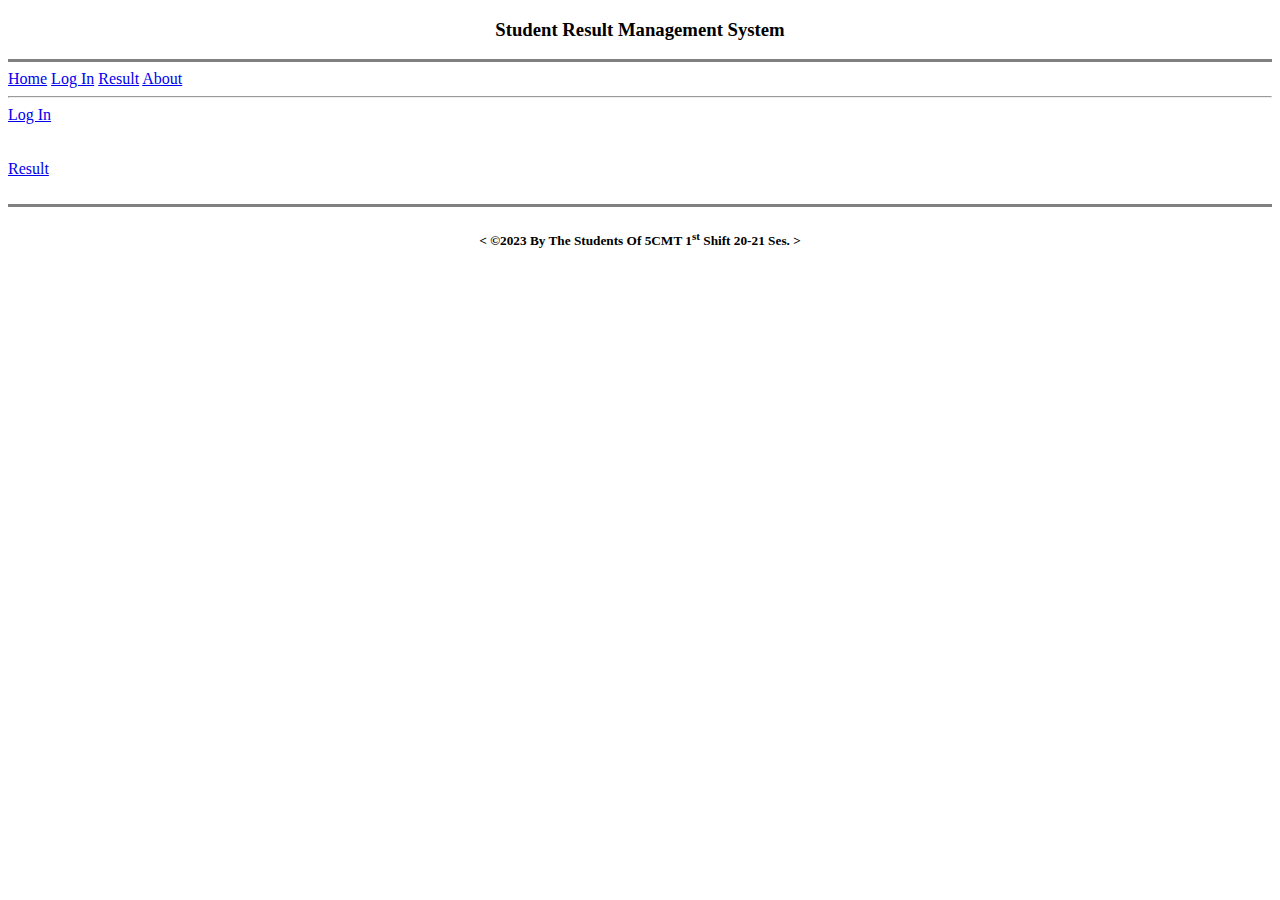
==== index.html @ 3729ed80 "Add files via upload" ====
<!DOCTYPE html>
<html lang="en">

<head>
    <meta charset="UTF-8">
    <meta http-equiv="X-UA-Compatible" content="IE=edge">
    <meta name="viewport" content="width=device-width, initial-scale=1.0">
    <title>Home - SRMS</title>
    <link rel="stylesheet" href="css/styles.css">
    <link rel="icon" href="images/favicon.ico">
</head>

<body>
    <div class="content">
        <H3 align="center">Student Result Management System</H3>
        <hr size="3" noshade>

        <div class="links">
            <a href="index.html">Home</a>
            <a href="admin-login.html">Log In</a>
            <a href="result-search.html">Result</a>
            <a href="about.html">About</a>
            <hr class="linkshr">
        </div>

        <div class="homepage">
            <a href="admin-login.html" class="homebtn" >Log In</a><br><br><br>
            <a href="result-search.html" class="homebtn" >Result</a><br><br>
            <hr size="3" noshade>
            <h5 id="footer" align="center">
                < ©2023 By The Students Of 5CMT 1<sup>st</sup> Shift 20-21 Ses. >
            </h5>
        </div>
    </div>
</body>

</html>
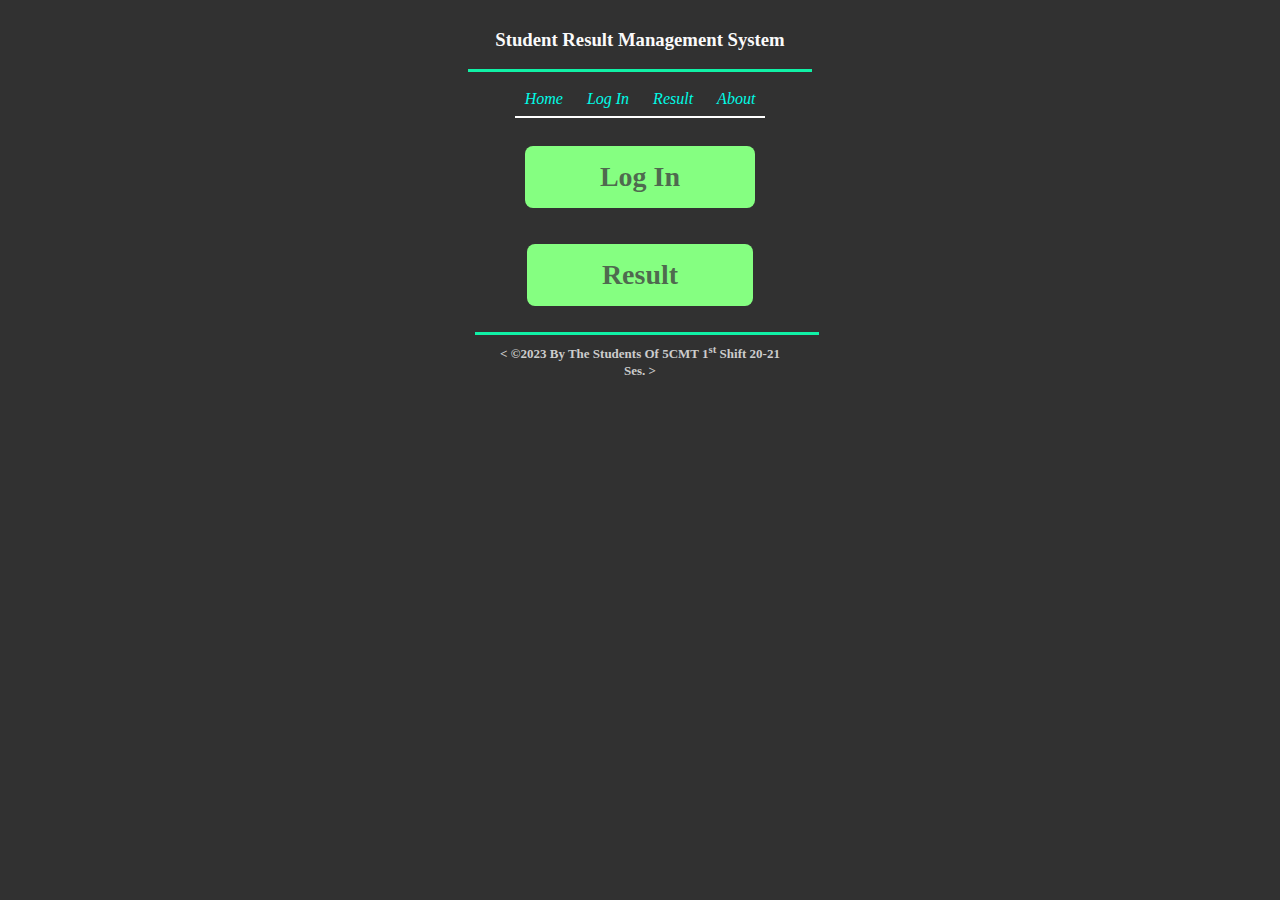
==== commit 7189b3ea: "So Many Things Are Updated." ====
--- a/index.html
+++ b/index.html
@@ -16,10 +16,10 @@
         <hr size="3" noshade>
 
         <div class="links">
-            <a href="index.html">Home</a>
-            <a href="admin-login.html">Log In</a>
-            <a href="result-search.html">Result</a>
-            <a href="about.html">About</a>
+            <a class="toplinks" href="index.html">Home</a>
+            <a class="toplinks" href="admin-login.html">Log In</a>
+            <a class="toplinks" href="result-search.html">Result</a>
+            <a class="toplinks" href="about.html">About</a>
             <hr class="linkshr">
         </div>
 
--- a/css/styles.css
+++ b/css/styles.css
@@ -0,0 +1,146 @@
+body {
+    background-color: #313131;
+    margin: 0;
+}
+
+h3 {
+    color: #fafafa;
+    Padding: 5 5 5 5px;
+}
+
+h4 {
+    color: #eeb007;
+    font-size: 20px;
+    font-weight: bold;
+    margin: 15px;
+    margin-top: 0px;
+}
+
+.form {
+    color: #dd6a0b;
+}
+
+hr {
+    background-color: #10f1a6;
+    border-style: none;
+    height: 3px;
+    width: 344px;
+}
+
+.linkshr {
+    background-color: #ffffff;
+    border-style: none;
+    height: 2px;
+    width: 250px;
+}
+
+#footer {
+    color: #cccccc;
+    font-size: 13px;
+    font-weight: bold;
+    margin: 15px;
+    margin-top: 0px;
+}
+
+a {
+    color: #00fce7;
+}
+
+.toplinks {
+    padding: 10px;
+}
+
+.content {
+    width: 350px;
+    margin: auto;
+    padding: 10px;
+}
+
+.links {
+    text-align: center;
+    font-style: italic;
+    margin: auto;
+    padding: 10px;
+}
+
+a:link {
+    text-decoration: none;
+}
+
+a:visited {
+    text-decoration: none;
+}
+
+a:hover {
+    text-decoration: underline;
+}
+
+a:active {
+    text-decoration: underline;
+}
+
+.abouttablebody {
+    text-align: center;
+    color: #ffffff;
+}
+
+.thead {
+    text-align: center;
+    color: #ffc400;
+}
+
+.abouttable {
+    border: #cccccc;
+    border-width: 2px;
+    text-align: center;
+    border-style: dashed;
+}
+
+.aboutfblinks {
+    color: #40a5f8;
+}
+
+td {
+    font-size: 13px;
+    text-align: left;
+    padding-left: 1px;
+    padding-right: 1px;
+    padding-top: 0px;
+    padding-bottom: 0px;
+}
+
+.homepage {
+    text-align: center;
+    margin: auto;
+    padding: 10px;
+}
+
+.homebtn {
+    background-color: #85ff81;
+    color: #414141c7;
+    font-size: 28px;
+    font-weight: bold;
+    padding: 15px 75px;
+    border-radius: 8px;
+    display: inline-block;
+}
+
+.input {
+    background-color: #dfdfdf;
+    color: #414141c7;
+    font-size: 15px;
+    font-weight: bold;
+    padding: 8px 8px;
+    border-radius: 8px;
+    display: inline-block;
+}
+
+.loginbtn {
+    background-color: #dfdfdf;
+    color: hsl(0, 0%, 0%);
+    font-size: 15px;
+    font-weight: bold;
+    padding: 8px 20px;
+    border-radius: 8px;
+    display: inline-block;
+}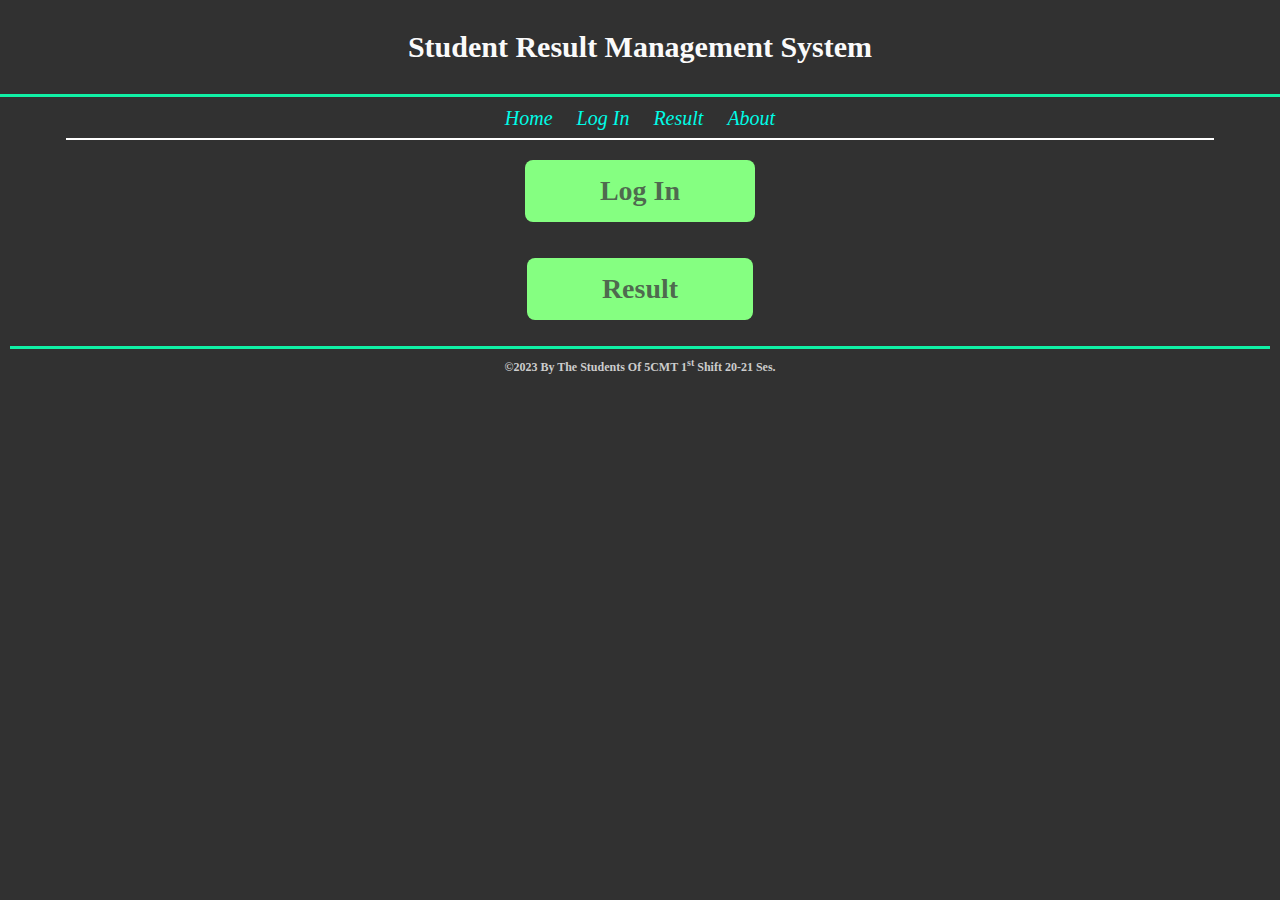
==== commit d2ae15be: "A Lots Of Things Changes" ====
--- a/index.html
+++ b/index.html
@@ -24,11 +24,11 @@
         </div>
 
         <div class="homepage">
-            <a href="admin-login.html" class="homebtn" >Log In</a><br><br><br>
-            <a href="result-search.html" class="homebtn" >Result</a><br><br>
+            <a href="admin-login.html" class="homebtn">Log In</a><br><br><br>
+            <a href="result-search.html" class="homebtn">Result</a><br><br>
             <hr size="3" noshade>
             <h5 id="footer" align="center">
-                < ©2023 By The Students Of 5CMT 1<sup>st</sup> Shift 20-21 Ses. >
+                ©2023 By The Students Of 5CMT 1<sup>st</sup> Shift 20-21 Ses.
             </h5>
         </div>
     </div>
--- a/css/styles.css
+++ b/css/styles.css
@@ -1,90 +1,86 @@
+/*All Pages Styles*/
+/*All Pages BG Color*/
 body {
     background-color: #313131;
-    margin: 0;
+    margin: 0px;
 }
 
+/*All Pages Student Result Management Systent White Text h3*/
 h3 {
     color: #fafafa;
-    Padding: 5 5 5 5px;
+    font-size: 30px;
 }
 
+/*All Pages Name Orange Text h4*/
 h4 {
     color: #eeb007;
-    font-size: 20px;
+    font-size: 25px;
     font-weight: bold;
-    margin: 15px;
-    margin-top: 0px;
+    margin: 0px;
+    text-decoration: underline;
 }
 
-.form {
-    color: #dd6a0b;
-}
-
+/*All Pages Green Horizontal Line hr*/
 hr {
     background-color: #10f1a6;
     border-style: none;
     height: 3px;
-    width: 344px;
+    width: 100%;
 }
 
+/*All Pages Links Styles*/
+a:link {
+    text-decoration: none;
+}
+
+/*All Pages Links Styles*/
+a:visited {
+    text-decoration: none;
+}
+
+/*All Pages Links Styles*/
+a:hover {
+    text-decoration: underline;
+}
+
+/*All Pages Links Styles*/
+a:active {
+    text-decoration: underline;
+}
+
+/* Home, Login, Result, About Horizontal White Line .linkshr*/
 .linkshr {
     background-color: #ffffff;
     border-style: none;
     height: 2px;
-    width: 250px;
+    width: 90%;
 }
 
-#footer {
-    color: #cccccc;
-    font-size: 13px;
-    font-weight: bold;
-    margin: 15px;
-    margin-top: 0px;
+/* Home, Login, Result, About Padding .toplinks*/
+.toplinks {
+    padding: 10px;
+    color: #00fce7;
+    font-style: italic;
+    font-size: 20px;
 }
 
-a {
-    color: #00fce7;
+/*All Pages Links Divider Class*/
+.links {
+    text-align: center;
+    padding: 2px;
 }
 
-.toplinks {
-    padding: 10px;
+/*About Page Data*/
+.aboutimg{
+    width: 100%;
 }
-
-.content {
-    width: 350px;
-    margin: auto;
-    padding: 10px;
-}
-
-.links {
-    text-align: center;
-    font-style: italic;
-    margin: auto;
-    padding: 10px;
-}
-
-a:link {
-    text-decoration: none;
-}
-
-a:visited {
-    text-decoration: none;
-}
-
-a:hover {
-    text-decoration: underline;
-}
-
-a:active {
-    text-decoration: underline;
-}
-
 .abouttablebody {
     text-align: center;
     color: #ffffff;
 }
 
 .thead {
+    font-size: 25px;
     text-align: center;
     color: #ffc400;
 }
@@ -101,14 +97,12 @@
 }
 
 td {
-    font-size: 13px;
-    text-align: left;
-    padding-left: 1px;
-    padding-right: 1px;
-    padding-top: 0px;
-    padding-bottom: 0px;
+    color:#ffffff;
+    font-size: 25px;
+    text-align: Center;
 }
 
+/* Home Page Data*/
 .homepage {
     text-align: center;
     margin: auto;
@@ -125,22 +119,33 @@
     display: inline-block;
 }
 
+/* Admin Login And Result Search Pages Input Styles*/
 .input {
     background-color: #dfdfdf;
     color: #414141c7;
-    font-size: 15px;
+    font-size: 22px;
     font-weight: bold;
     padding: 8px 8px;
     border-radius: 8px;
     display: inline-block;
 }
 
+/* Admin Login And Result Search Pages Input Styles*/
 .loginbtn {
     background-color: #dfdfdf;
     color: hsl(0, 0%, 0%);
-    font-size: 15px;
+    font-size: 20px;
     font-weight: bold;
     padding: 8px 20px;
     border-radius: 8px;
     display: inline-block;
+}
+
+/*All Pages Copyright Text #footer*/
+#footer {
+    color: #cccccc;
+    font-size: 12px;
+    font-weight: bold;
+    margin: 15px;
+    margin-top: 0px;
 }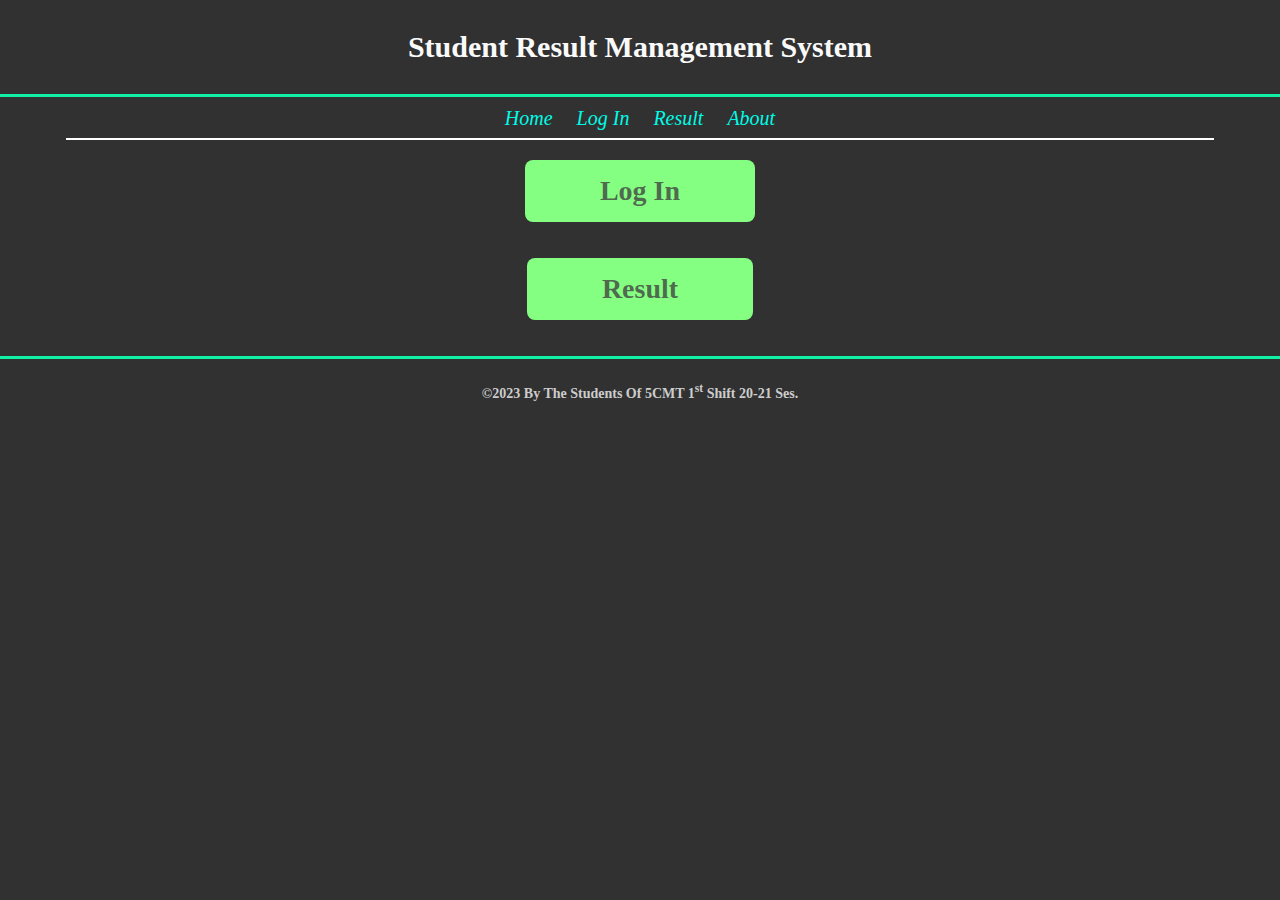
==== commit fe1f2d29: "Add files via upload" ====
--- a/index.html
+++ b/index.html
@@ -26,11 +26,11 @@
         <div class="homepage">
             <a href="admin-login.html" class="homebtn">Log In</a><br><br><br>
             <a href="result-search.html" class="homebtn">Result</a><br><br>
-            <hr size="3" noshade>
-            <h5 id="footer" align="center">
-                ©2023 By The Students Of 5CMT 1<sup>st</sup> Shift 20-21 Ses.
-            </h5>
         </div>
+        <hr size="3" noshade>
+        <h5 id="footer" align="center">
+            ©2023 By The Students Of 5CMT 1<sup>st</sup> Shift 20-21 Ses.
+        </h5>
     </div>
 </body>
 
--- a/css/styles.css
+++ b/css/styles.css
@@ -1,151 +1 @@
-/*All Pages Styles*/
-/*All Pages BG Color*/
-body {
-    background-color: #313131;
-    margin: 0px;
-}
-
-/*All Pages Student Result Management Systent White Text h3*/
-h3 {
-    color: #fafafa;
-    font-size: 30px;
-}
-
-/*All Pages Name Orange Text h4*/
-h4 {
-    color: #eeb007;
-    font-size: 25px;
-    font-weight: bold;
-    margin: 0px;
-    text-decoration: underline;
-}
-
-/*All Pages Green Horizontal Line hr*/
-hr {
-    background-color: #10f1a6;
-    border-style: none;
-    height: 3px;
-    width: 100%;
-}
-
-/*All Pages Links Styles*/
-a:link {
-    text-decoration: none;
-}
-
-/*All Pages Links Styles*/
-a:visited {
-    text-decoration: none;
-}
-
-/*All Pages Links Styles*/
-a:hover {
-    text-decoration: underline;
-}
-
-/*All Pages Links Styles*/
-a:active {
-    text-decoration: underline;
-}
-
-/* Home, Login, Result, About Horizontal White Line .linkshr*/
-.linkshr {
-    background-color: #ffffff;
-    border-style: none;
-    height: 2px;
-    width: 90%;
-}
-
-/* Home, Login, Result, About Padding .toplinks*/
-.toplinks {
-    padding: 10px;
-    color: #00fce7;
-    font-style: italic;
-    font-size: 20px;
-}
-
-/*All Pages Links Divider Class*/
-.links {
-    text-align: center;
-    padding: 2px;
-}
-
-/*About Page Data*/
-.aboutimg{
-    width: 100%;
-}
-.abouttablebody {
-    text-align: center;
-    color: #ffffff;
-}
-
-.thead {
-    font-size: 25px;
-    text-align: center;
-    color: #ffc400;
-}
-
-.abouttable {
-    border: #cccccc;
-    border-width: 2px;
-    text-align: center;
-    border-style: dashed;
-}
-
-.aboutfblinks {
-    color: #40a5f8;
-}
-
-td {
-    color:#ffffff;
-    font-size: 25px;
-    text-align: Center;
-}
-
-/* Home Page Data*/
-.homepage {
-    text-align: center;
-    margin: auto;
-    padding: 10px;
-}
-
-.homebtn {
-    background-color: #85ff81;
-    color: #414141c7;
-    font-size: 28px;
-    font-weight: bold;
-    padding: 15px 75px;
-    border-radius: 8px;
-    display: inline-block;
-}
-
-/* Admin Login And Result Search Pages Input Styles*/
-.input {
-    background-color: #dfdfdf;
-    color: #414141c7;
-    font-size: 22px;
-    font-weight: bold;
-    padding: 8px 8px;
-    border-radius: 8px;
-    display: inline-block;
-}
-
-/* Admin Login And Result Search Pages Input Styles*/
-.loginbtn {
-    background-color: #dfdfdf;
-    color: hsl(0, 0%, 0%);
-    font-size: 20px;
-    font-weight: bold;
-    padding: 8px 20px;
-    border-radius: 8px;
-    display: inline-block;
-}
-
-/*All Pages Copyright Text #footer*/
-#footer {
-    color: #cccccc;
-    font-size: 12px;
-    font-weight: bold;
-    margin: 15px;
-    margin-top: 0px;
-}+body{background-color:#313131;margin:0}h3{color:#fafafa;font-size:30px}h4{color:#eeb007;font-size:25px;font-weight:700;margin:0;text-decoration:underline}hr{background-color:#10f1a6;border-style:none;height:3px;width:100%}a:link{text-decoration:none}a:visited{text-decoration:none}a:hover{text-decoration:underline}a:active{text-decoration:underline}.linkshr{background-color:#fff;border-style:none;height:2px;width:90%}.toplinks{padding:10px;color:#00fce7;font-style:italic;font-size:20px}.links{text-align:center;padding:2px}p{font-size:20px;color:#fff;text-align:center}.aboutimg{width:100%}.abouttablebody{text-align:center;color:#fff}.thead{font-size:25px;text-align:center;color:#ffc400}.abouttable{border:#ccc;border-width:2px;text-align:center;border-style:dashed}.aboutfblinks{color:#40a5f8}td{color:#fff;font-size:25px;text-align:Center}.homepage{text-align:center;margin:auto;padding:10px}.homebtn{background-color:#85ff81;color:#414141c7;font-size:28px;font-weight:700;padding:15px 75px;border-radius:8px;display:inline-block}.input{background-color:#dfdfdf;color:#414141c7;font-size:22px;font-weight:700;padding:8px 8px;border-radius:8px;display:inline-block;text-align:center}.loginbtn{background-color:#dfdfdf;color:hsl(0,0%,0%);font-size:20px;font-weight:700;padding:8px 20px;border-radius:8px;display:inline-block}#footer{color:#ccc;font-size:14px;font-weight:700}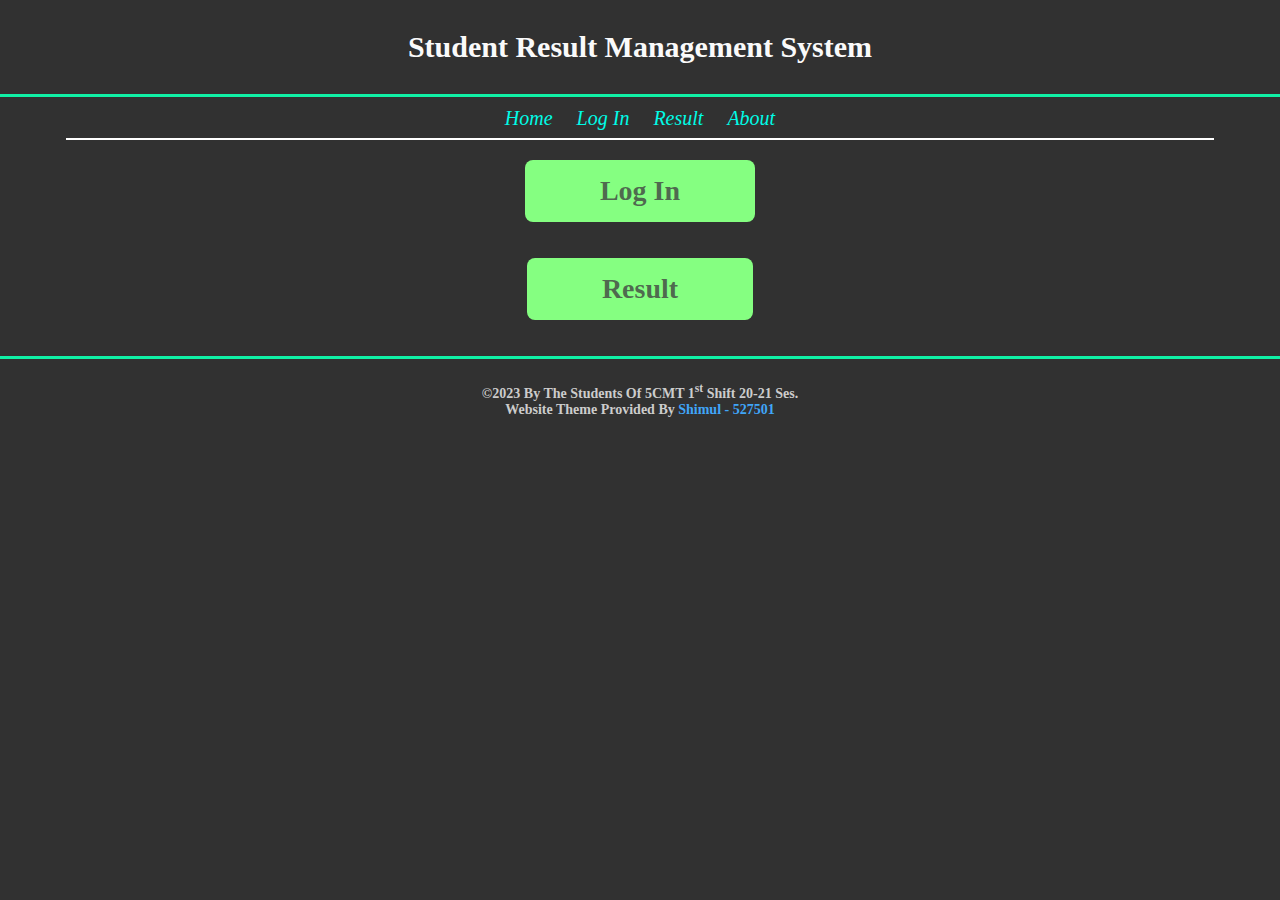
==== commit d1caee90: "Add files via upload" ====
--- a/index.html
+++ b/index.html
@@ -29,7 +29,10 @@
         </div>
         <hr size="3" noshade>
         <h5 id="footer" align="center">
-            ©2023 By The Students Of 5CMT 1<sup>st</sup> Shift 20-21 Ses.
+            ©2023 By The Students Of 5CMT 1<sup>st</sup> Shift 20-21 Ses.<br>
+            Website Theme Provided By <a class="aboutfblinks"
+            href="https://www.facebook.com/shimulh54110/" target="_blank"
+            rel="noopener noreferrer"> Shimul - 527501</a>
         </h5>
     </div>
 </body>
--- a/css/styles.css
+++ b/css/styles.css
@@ -1 +1 @@
-body{background-color:#313131;margin:0}h3{color:#fafafa;font-size:30px}h4{color:#eeb007;font-size:25px;font-weight:700;margin:0;text-decoration:underline}hr{background-color:#10f1a6;border-style:none;height:3px;width:100%}a:link{text-decoration:none}a:visited{text-decoration:none}a:hover{text-decoration:underline}a:active{text-decoration:underline}.linkshr{background-color:#fff;border-style:none;height:2px;width:90%}.toplinks{padding:10px;color:#00fce7;font-style:italic;font-size:20px}.links{text-align:center;padding:2px}p{font-size:20px;color:#fff;text-align:center}.aboutimg{width:100%}.abouttablebody{text-align:center;color:#fff}.thead{font-size:25px;text-align:center;color:#ffc400}.abouttable{border:#ccc;border-width:2px;text-align:center;border-style:dashed}.aboutfblinks{color:#40a5f8}td{color:#fff;font-size:25px;text-align:Center}.homepage{text-align:center;margin:auto;padding:10px}.homebtn{background-color:#85ff81;color:#414141c7;font-size:28px;font-weight:700;padding:15px 75px;border-radius:8px;display:inline-block}.input{background-color:#dfdfdf;color:#414141c7;font-size:22px;font-weight:700;padding:8px 8px;border-radius:8px;display:inline-block;text-align:center}.loginbtn{background-color:#dfdfdf;color:hsl(0,0%,0%);font-size:20px;font-weight:700;padding:8px 20px;border-radius:8px;display:inline-block}#footer{color:#ccc;font-size:14px;font-weight:700}+body{background-color:#313131;margin:0}h3{color:#fafafa;font-size:30px}h4{color:#eeb007;font-size:25px;font-weight:700;margin:0;text-decoration:underline}hr{background-color:#10f1a6;border-style:none;height:3px;width:100%}a:link{text-decoration:none}a:visited{text-decoration:none}a:hover{text-decoration:underline}a:active{text-decoration:underline}.linkshr{background-color:#fff;border-style:none;height:2px;width:90%}.toplinks{padding:10px;color:#00fce7;font-style:italic;font-size:20px}.pdfLink{padding:10px;color:#b3ff3a;font-size:16px}.links{text-align:center;padding:2px}p{font-size:20px;color:#fff;text-align:center}.aboutimg{width:100%}.abouttablebody{text-align:center;color:#fff}.thead{font-size:25px;text-align:center;color:#ffc400}.abouttable{border:#ccc;border-width:2px;text-align:center;border-style:dashed}.aboutfblinks{color:#40a5f8}td{color:#fff;font-size:25px;text-align:Center}.homepage{text-align:center;margin:auto;padding:10px}.homebtn{background-color:#85ff81;color:#414141c7;font-size:28px;font-weight:700;padding:15px 75px;border-radius:8px;display:inline-block}.input{background-color:#dfdfdf;color:#414141c7;font-size:22px;font-weight:700;padding:8px 8px;border-radius:8px;display:inline-block;text-align:center}.loginbtn{background-color:#dfdfdf;color:hsl(0,0%,0%);font-size:20px;font-weight:700;padding:8px 20px;border-radius:8px;display:inline-block}#footer{color:#ccc;font-size:14px;font-weight:700}